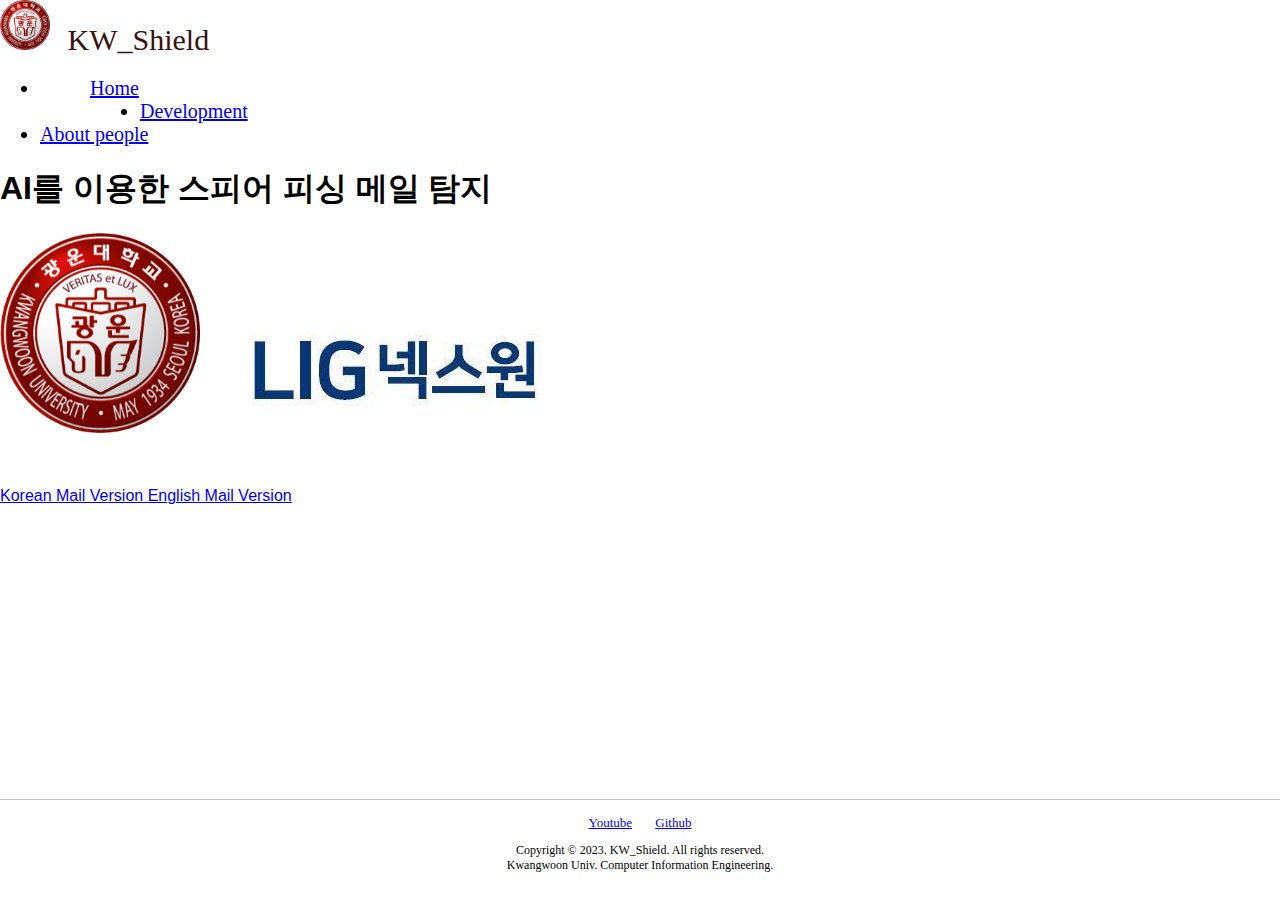
==== templates/index.html @ 1e6793f1 "HTML File" ====
<!DOCTYPE html>
<html lang="ko">
  <head>
    <meta charset="UTF-8" />
    <meta name="viewport" content="width=device-width, initial-scale=1.0" />
    <meta http-equiv="X-UA-Compatible" content="ie=edge" />

    <title>피싱 메일 테스트</title>

    <link
      href="https://cdn.jsdelivr.net/npm/bootstrap@5.2.3/dist/css/bootstrap.min.css"
      rel="stylesheet"
      integrity="sha384-rbsA2VBKQhggwzxH7pPCaAqO46MgnOM80zW1RWuH61DGLwZJEdK2Kadq2F9CUG65"
      crossorigin="anonymous"
    />
    <link rel="preconnect" href="https://fonts.googleapis.com" />
    <link rel="preconnect" href="https://fonts.gstatic.com" crossorigin />
    <link
      href="https://fonts.googleapis.com/css2?family=Inter&display=swap"
      rel="stylesheet"
    />

    <link rel="stylesheet" href="../static/css/style.css" />
  </head>

  <body>
    <div id="body-wrapper">
      <!-- ############### body content start ################ -->
      <div id="body-content">
        <!-- ###### navbar start ###### -->
        <nav class="navbar navbar-expand-lg bg-light">
          <div class="container-fluid">
            <a
              class="navbar-brand"
              style="color: rgb(56, 18, 18); font-size: 30px"
            >
              <img
                src="../static/img/kw.png"
                alt="Logo"
                width="50"
                height="50"
                style="margin-right: 10px"
              />
              KW_Shield
            </a>
            <div
              class="collapse navbar-collapse"
              id="navbarNav"
              style="font-size: 20px"
            >
              <ul
                class="navbar-nav position-absolute top-50 start-50 translate-middle"
              >
                <li class="nav-item">
                  <a
                    class="nav-link active font"
                    aria-current="page"
                    href="/"
                    style="margin-right: 30px; margin-left: 50px"
                  >
                    Home
                  </a>
                </li>
                <li
                  class="nav-item"
                  style="margin-left: 100px; margin-right: 100px"
                >
                  <a
                    class="nav-link active"
                    aria-current="page"
                    href="#"
                    style="margin-right: 30px"
                  >
                    Development
                  </a>
                </li>
                <li class="nav-item">
                  <a
                    class="nav-link active font"
                    aria-current="page"
                    href="#"
                    style="margin-right: 30px"
                  >
                    About people
                  </a>
                </li>
              </ul>
            </div>
          </div>
        </nav>
        <!-- ###### navbar end###### -->

        <div class="bg-white py-3 text-center">
          <h1 class="display-3 fw-bold" style="font-family: sans-serif">
            <div class="p-3 mb-3 font-type">
              AI를 이용한 스피어 피싱 메일 탐지
            </div>
          </h1>

          <div class="col-lg-6 mx-auto mt-5 mb-3" style="margin-bottom: 50px">
            <img
              src="../static/img/kw.png"
              alt="광운"
              class="img-responsive"
              style="height: 200px"
            />
            <img src="../static/img/lig.jpg" alt="LIG" class="img-responsive" />
          </div>
          <div class="d-grid gap-2 d-sm-flex py-5 justify-content-sm-center">
            <div
              class="d-grid gap-2 col-6 mx-auto"
              style="font-family: Arial, Helvetica, sans-serif"
            >
              <a
                type="button"
                class="btn btn-outline-dark btn-lg shadow rounded"
                href="/kor"
                style="margin-bottom: 15px"
              >
                Korean Mail Version
              </a>
              <a
                type="button"
                class="btn btn-outline-dark btn-lg shadow rounded"
                href="/eng"
              >
                English Mail Version
              </a>
            </div>
          </div>
        </div>
        <!-- ###### 스피너 start ###### -->
        <!-- <div class="d-flex justify-content-center">
              <div class="spinner-border text-primary" role="status">
                <span class="visually-hidden">Loading...</span>
              </div>
            </div> -->
        <!-- ###### 스피너 end ###### -->
      </div>
      <!-- ############### body content end ################ -->

      <!-- ###### footer start ###### -->
      <footer class="footer mt-auto bg-light">
        <nav style="margin-bottom: 10px; font-size: 13px">
          <a
            href="https://www.youtube.com/watch?v=-IQIdDYJZac"
            target="_blank"
            style="margin-right: 20px"
            >Youtube</a
          >
          <a href="https://github.com/KW-shield" target="_blank">Github</a>
        </nav>
        <p>
          <span class="text-muted"
            >Copyright © 2023. KW_Shield. All rights reserved. <br />Kwangwoon
            Univ. Computer Information Engineering.
          </span>
        </p>
      </footer>
      <!-- ###### footer end ###### -->
    </div>
    <script
      src="https://cdn.jsdelivr.net/npm/bootstrap@5.2.3/dist/js/bootstrap.bundle.min.js"
      integrity="sha384-kenU1KFdBIe4zVF0s0G1M5b4hcpxyD9F7jL+jjXkk+Q2h455rYXK/7HAuoJl+0I4"
      crossorigin="anonymous"
    ></script>
  </body>
</html>
---- static/css/style.css ----
/* footer 하단 고정 [S] */
html,
body {
  margin: 0;
  padding: 0;
  height: 100%;
}

#body-wrapper {
  min-height: 100%;
  position: relative;
}

#body-content {
  margin-top: 0px;
  padding-bottom: 50px; /* footer의 높이 */
}

footer {
  width: 100%;
  height: 80px;
  bottom: 0px;
  padding-bottom: 5px;
  position: absolute;
  border-top: 1px solid #c4c4c4;
  padding-top: 15px;
  font-size: 12px;
  text-align: center;
}
/* footer 하단 고정 [E] */

button {
  cursor: pointer;
}

.container {
  display: inline-block;
  color: aqua;
  text-align: center;
  padding-top: 10px;
}

#color {
  color: #4d1313;
}

.font-type {
  font-family: "Barlow", sans-serif;
}

#nav_font {
  font-family: sans-serif;
}

#text_font {
  font-family: Arial, Helvetica, sans-serif;
}
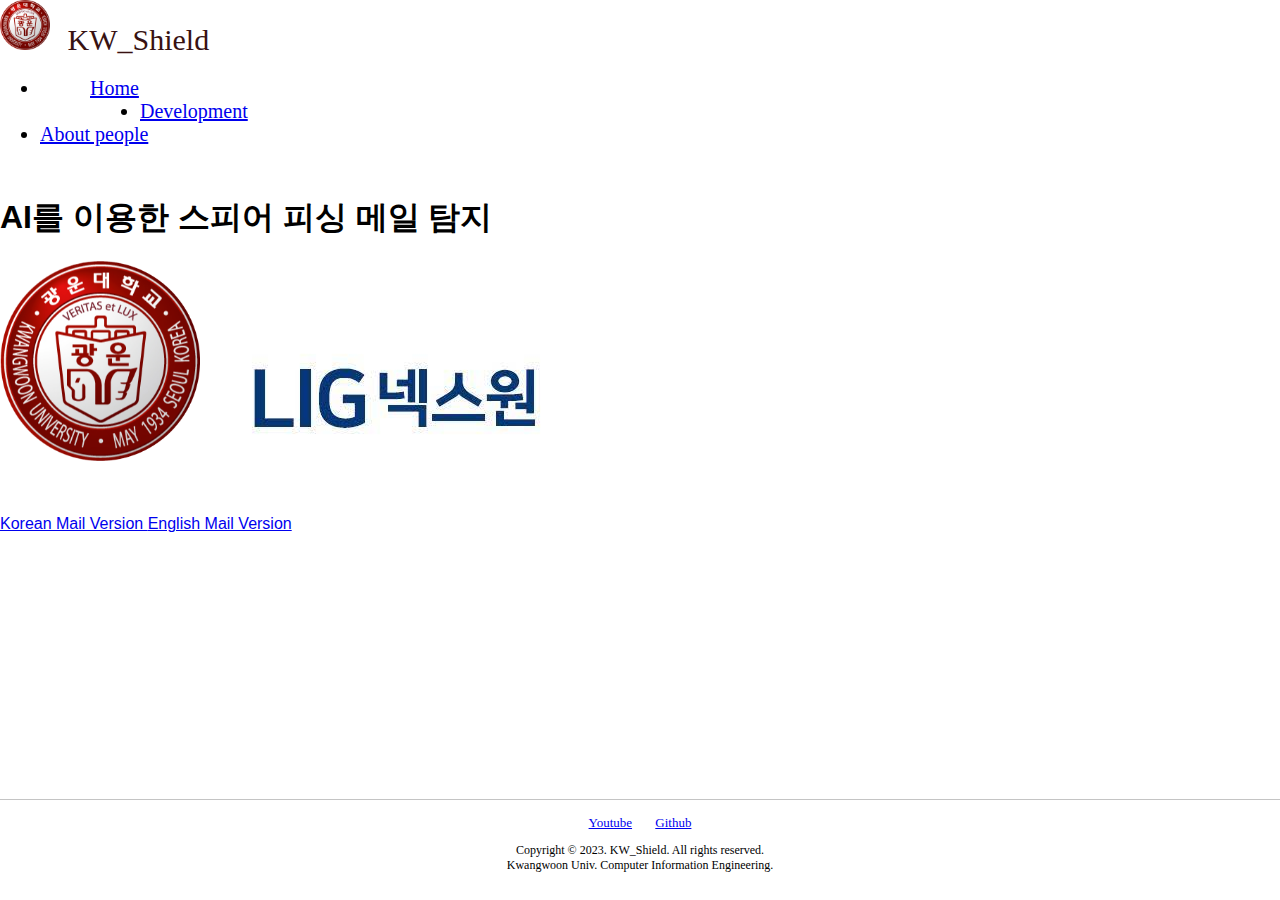
==== commit 5b5e4e3c: "Changing margin top" ====
--- a/templates/index.html
+++ b/templates/index.html
@@ -90,7 +90,7 @@
         </nav>
         <!-- ###### navbar end###### -->
 
-        <div class="bg-white py-3 text-center">
+        <div class="bg-white py-3 text-center" style="margin-top: 50px">
           <h1 class="display-3 fw-bold" style="font-family: sans-serif">
             <div class="p-3 mb-3 font-type">
               AI를 이용한 스피어 피싱 메일 탐지
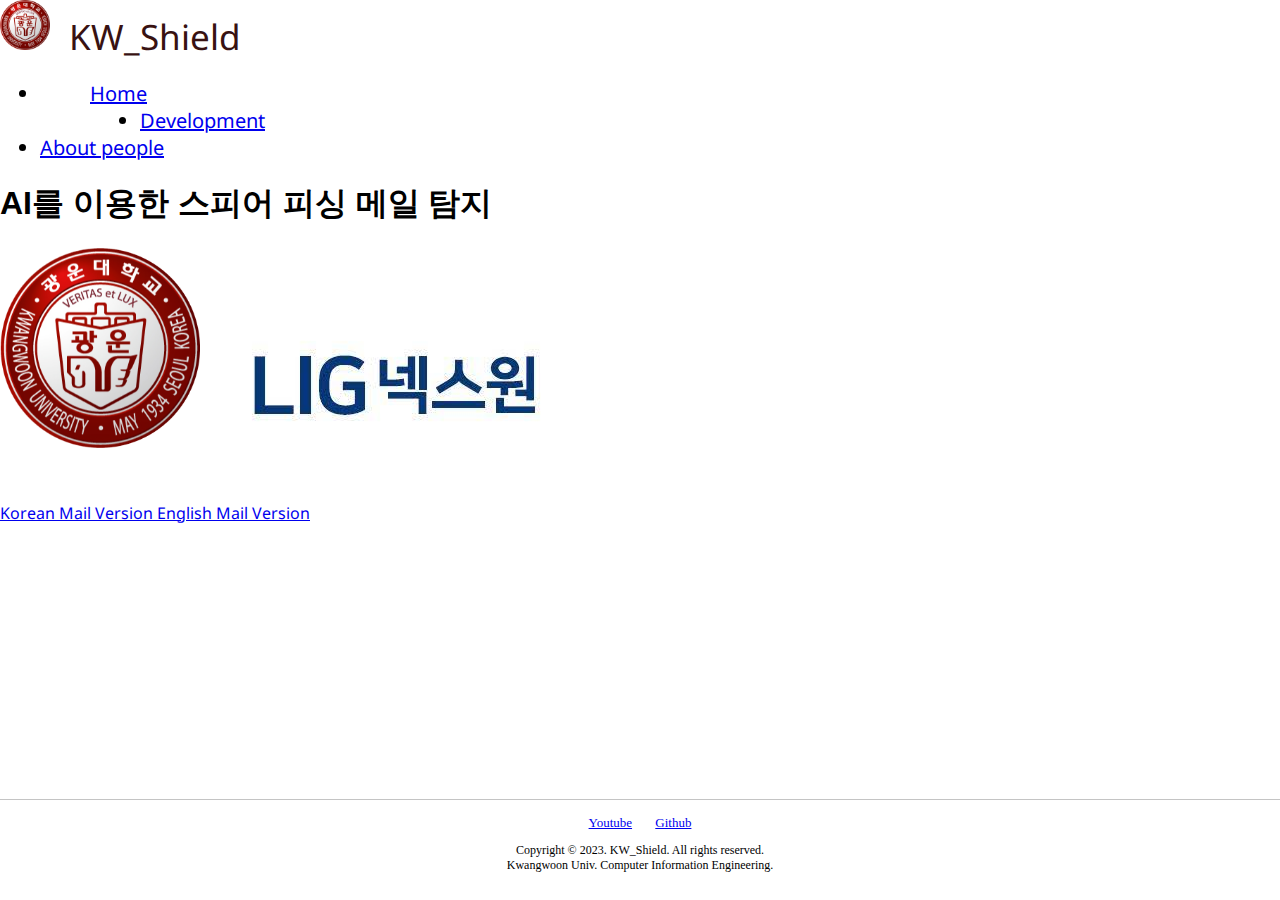
==== commit 93456511: "Font changing" ====
--- a/templates/index.html
+++ b/templates/index.html
@@ -13,13 +13,10 @@
       integrity="sha384-rbsA2VBKQhggwzxH7pPCaAqO46MgnOM80zW1RWuH61DGLwZJEdK2Kadq2F9CUG65"
       crossorigin="anonymous"
     />
-    <link rel="preconnect" href="https://fonts.googleapis.com" />
-    <link rel="preconnect" href="https://fonts.gstatic.com" crossorigin />
     <link
-      href="https://fonts.googleapis.com/css2?family=Inter&display=swap"
+      href="https://fonts.googleapis.com/css2?family=Nanum+Gothic+Coding:wght@700&family=Noto+Sans+JP&family=Noto+Sans:wght@300&display=swap"
       rel="stylesheet"
     />
-
     <link rel="stylesheet" href="../static/css/style.css" />
   </head>
 
@@ -32,7 +29,11 @@
           <div class="container-fluid">
             <a
               class="navbar-brand"
-              style="color: rgb(56, 18, 18); font-size: 30px"
+              style="
+                color: rgb(56, 18, 18);
+                font-size: 35px;
+                font-family: 'Noto Sans', sans-serif; ;
+              "
             >
               <img
                 src="../static/img/kw.png"
@@ -50,6 +51,7 @@
             >
               <ul
                 class="navbar-nav position-absolute top-50 start-50 translate-middle"
+                style="font-family: 'Noto Sans', sans-serif"
               >
                 <li class="nav-item">
                   <a
@@ -90,8 +92,11 @@
         </nav>
         <!-- ###### navbar end###### -->
 
-        <div class="bg-white py-3 text-center" style="margin-top: 50px">
-          <h1 class="display-3 fw-bold" style="font-family: sans-serif">
+        <div class="bg-white py-3 text-center" style="margin-top: 20px">
+          <h1
+            class="display-3 fw-bold"
+            style="font-family: 'Nanum Gothic Coding', monospace"
+          >
             <div class="p-3 mb-3 font-type">
               AI를 이용한 스피어 피싱 메일 탐지
             </div>
@@ -109,7 +114,7 @@
           <div class="d-grid gap-2 d-sm-flex py-5 justify-content-sm-center">
             <div
               class="d-grid gap-2 col-6 mx-auto"
-              style="font-family: Arial, Helvetica, sans-serif"
+              style="font-family: 'Noto Sans', sans-serif"
             >
               <a
                 type="button"
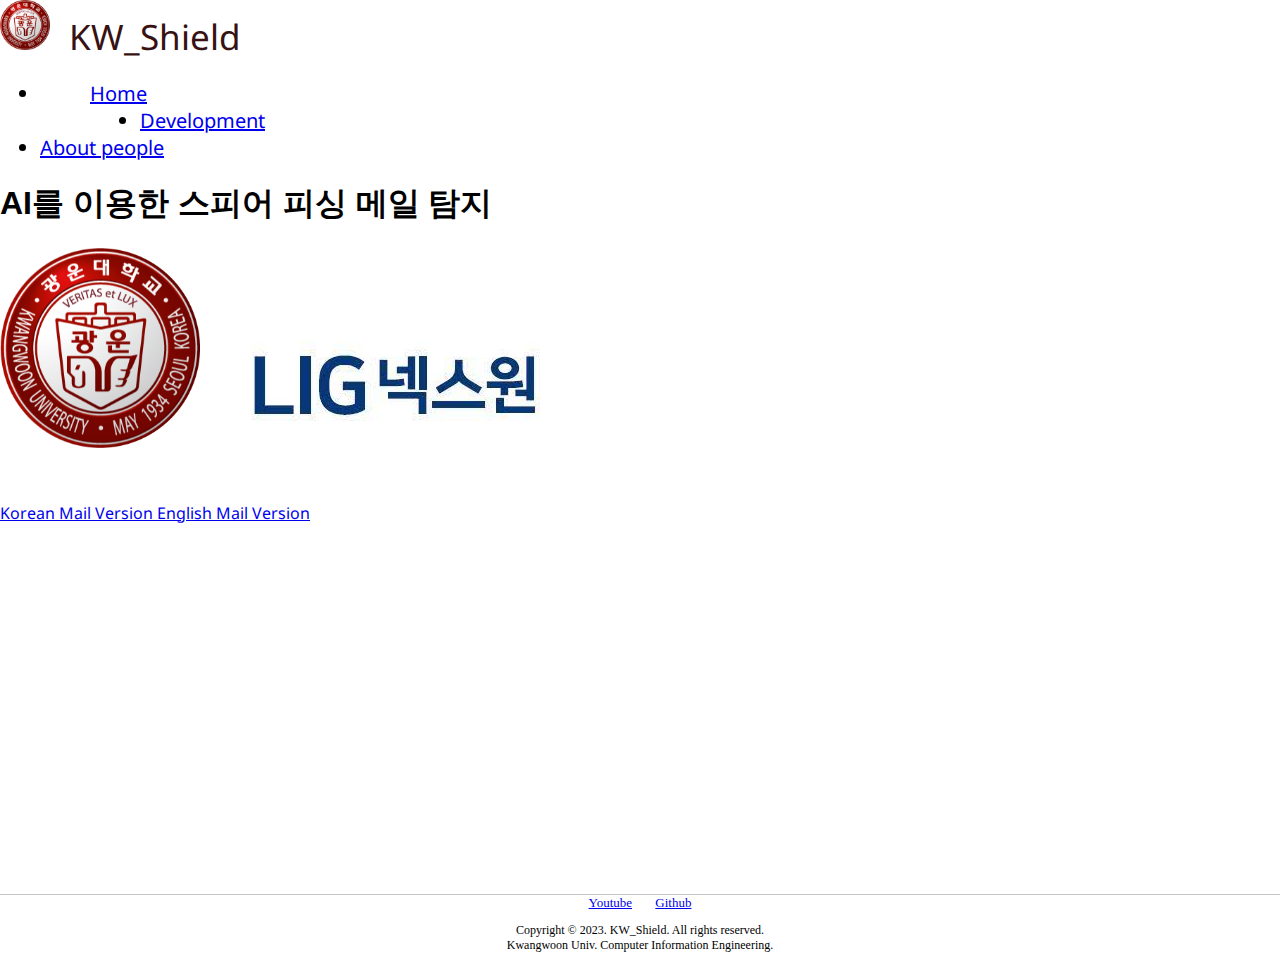
==== commit e1245db1: "add people.html" ====
--- a/templates/index.html
+++ b/templates/index.html
@@ -70,7 +70,7 @@
                   <a
                     class="nav-link active"
                     aria-current="page"
-                    href="#"
+                    href="/development"
                     style="margin-right: 30px"
                   >
                     Development
@@ -80,7 +80,7 @@
                   <a
                     class="nav-link active font"
                     aria-current="page"
-                    href="#"
+                    href="/about_people"
                     style="margin-right: 30px"
                   >
                     About people
--- a/static/css/style.css
+++ b/static/css/style.css
@@ -18,12 +18,12 @@
 
 footer {
   width: 100%;
-  height: 80px;
+  height: 0px;
   bottom: 0px;
   padding-bottom: 5px;
   position: absolute;
   border-top: 1px solid #c4c4c4;
-  padding-top: 15px;
+  padding-top: 0px;
   font-size: 12px;
   text-align: center;
 }
@@ -33,12 +33,12 @@
   cursor: pointer;
 }
 
-.container {
+/* .container {
   display: inline-block;
   color: aqua;
   text-align: center;
   padding-top: 10px;
-}
+} */
 
 #color {
   color: #4d1313;
@@ -55,3 +55,9 @@
 #text_font {
   font-family: Arial, Helvetica, sans-serif;
 }
+
+.my-hr {
+  border: 0;
+  height: 5px;
+  background: #000000;
+}
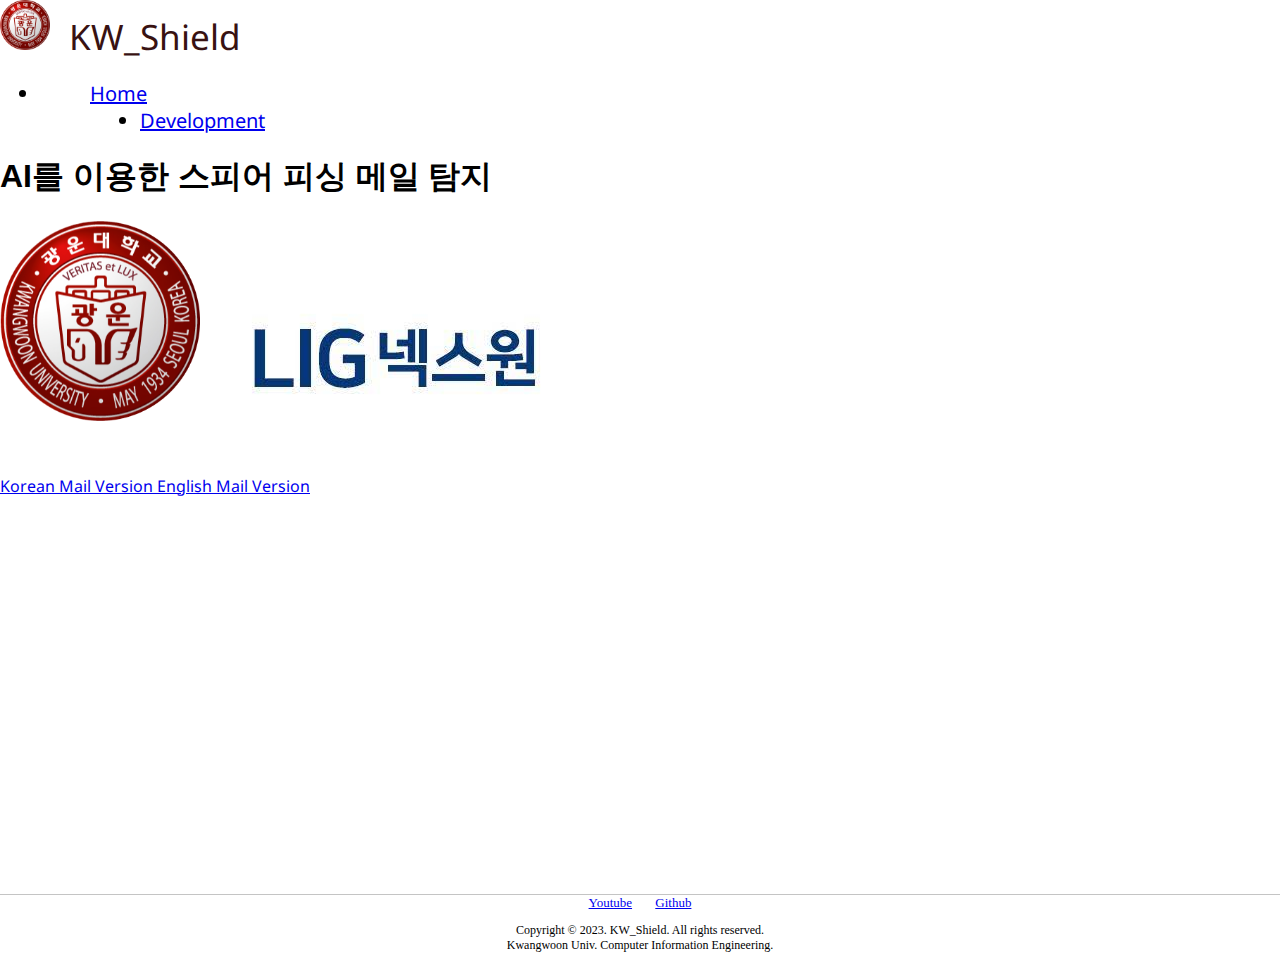
==== commit 384f48f1: "delete people page" ====
--- a/templates/index.html
+++ b/templates/index.html
@@ -74,16 +74,6 @@
                     style="margin-right: 30px"
                   >
                     Development
-                  </a>
-                </li>
-                <li class="nav-item">
-                  <a
-                    class="nav-link active font"
-                    aria-current="page"
-                    href="/about_people"
-                    style="margin-right: 30px"
-                  >
-                    About people
                   </a>
                 </li>
               </ul>
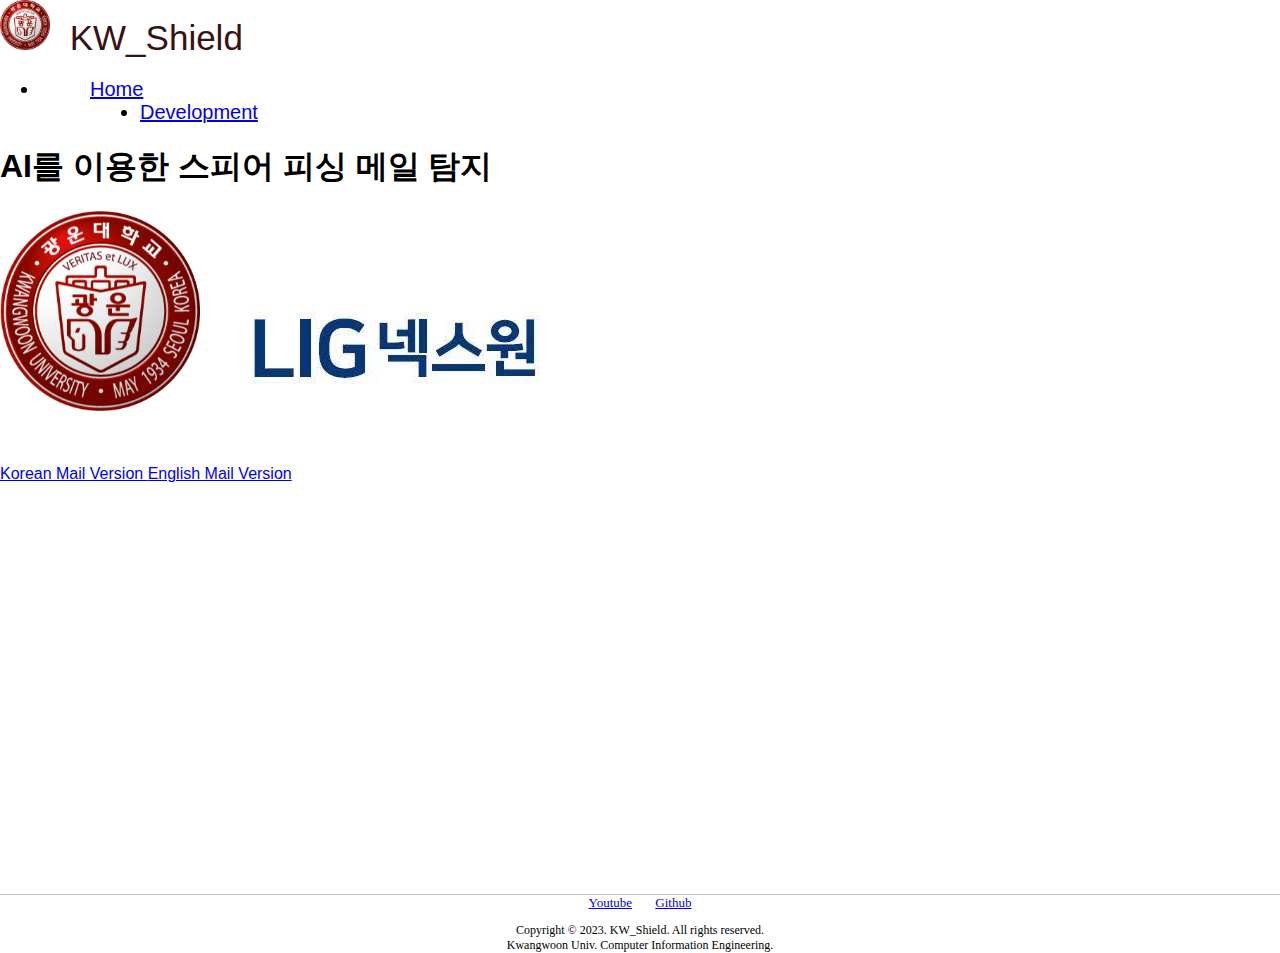
==== commit 4a30fb50: "style: 결과화면 스타일링 변경" ====
--- a/templates/index.html
+++ b/templates/index.html
@@ -13,8 +13,10 @@
       integrity="sha384-rbsA2VBKQhggwzxH7pPCaAqO46MgnOM80zW1RWuH61DGLwZJEdK2Kadq2F9CUG65"
       crossorigin="anonymous"
     />
+    <link rel="preconnect" href="https://fonts.googleapis.com" />
+    <link rel="preconnect" href="https://fonts.gstatic.com" crossorigin />
     <link
-      href="https://fonts.googleapis.com/css2?family=Nanum+Gothic+Coding:wght@700&family=Noto+Sans+JP&family=Noto+Sans:wght@300&display=swap"
+      href="https://fonts.googleapis.com/css2?family=Nanum+Gothic:wght@400;700;800&family=Noto+Sans+KR:wght@300;400;800&display=swap"
       rel="stylesheet"
     />
     <link rel="stylesheet" href="../static/css/style.css" />
@@ -32,7 +34,7 @@
               style="
                 color: rgb(56, 18, 18);
                 font-size: 35px;
-                font-family: 'Noto Sans', sans-serif; ;
+                font-family: 'Noto Sans', sans-serif;
               "
             >
               <img
